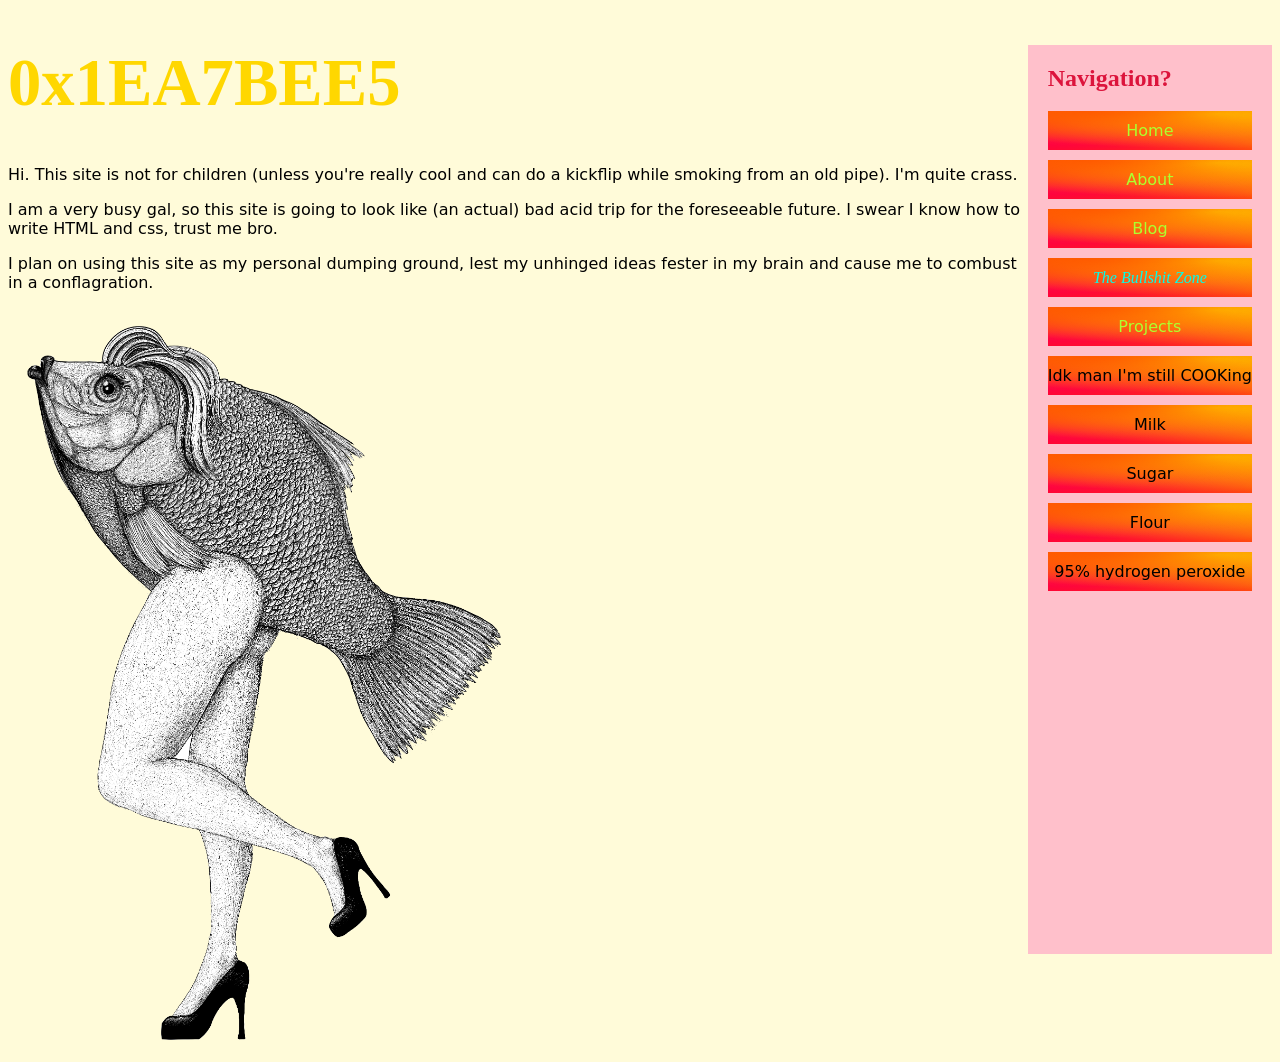
==== index.html @ 68ba456c "update for 10_4_2026" ====
<!DOCTYPE html>
<html>
  <head>
    <meta charset="UTF-8">
    <meta name="viewport" content="width=device-width, initial-scale=1.0">
    <title>The Bee Eating Cafe</title>
    <link href="/css/style.css" rel="stylesheet" type="text/css" media="all">
  </head>
  <body>
    <nav class="navbar">
      <h1 id="navhead">Navigation?</h1>
      <ul>
        <li><a href="/index.html">Home</a> </li>
        <li><a href="/about.html">About</a> </li>
        <li><a href="/blog.html">Blog</a> </li>
        <li class="bullshit_nav"><a href="/bullshit_home.html">The Bullshit Zone</a> </li>
        <li><a href="/projects_home.html">Projects</a> </li>
        <li>Idk man I'm still COOKing</li>
        <li>Milk</li>
        <li>Sugar</li>
        <li>Flour</li>
        <li>95% hydrogen peroxide</li>
      </ul>
    </nav>
    <div class="sitetitle" >
      <h1 class="sitetitle">0x1EA7BEE5</h1>
    </div>
    <p>
      Hi. This site is not for children (unless you're really cool and can do a kickflip while smoking from an old pipe). I'm quite crass.
    </p>
    <p>I am a very busy gal, so this site is going to look like (an actual) bad acid trip for the foreseeable future. I swear I know how to write HTML and css, trust me bro.</p>    
    <p>I plan on using this site as my personal dumping ground, lest my unhinged ideas fester in my brain and cause me to combust in a conflagration. </p>
    
    <img src="/media/hotfish.png" style="width:500px">
  </body>
</html>
---- css/style.css ----
/* CSS is how you can add style to your website, such as colors, fonts, and positioning of your
   HTML content. To learn how to do something, just try searching Google for questions like
   "how to change link color." */


/***********************************************************
              Website layout / organizational css
************************************************************/
body {
  background-color: #fffbd9;
  color: black;
  font-family: system-ui;
  height: 100%
}

.scrolling-textbox {
  text-align: left;
  overflow-y: scroll;
}

/*** Beeg title - to be replaced with something cool****/
.sitetitle h1{
  color:gold;
  font-family: fantasy;
  font-size:50pt

}
.sitetitle div{
  background-color: lavender;
  text-align: center;
  width:100%;
  float:left
}

/** Navbar **/
#navhead{
  color:crimson;
  font-family: 'Times New Roman';
  padding-left: 20px;
}

.navbar {
  text-align: left;
  overflow-y: scroll;
  background-color: pink;
  color: black;
  float: right;
  height: 101vh;
}
.navbar ul {
  list-style-type: none;
  padding-left: 20px;
  padding-right: 20px;

}
.navbar li {
  padding-top: 10px;
  text-align: center;
  padding-bottom: 10px;
  margin-top: 10px;
  margin-bottom: 10px;
  /*background-color: rgb(255, 158, 67);*/
  background:
    radial-gradient(113% 91% at 17% -2%, #FF5A00FF 1%, #FF000000 99%),
    radial-gradient(142% 91% at 83% 7%, #FFDB00FF 1%, #FF000000 99%),
    radial-gradient(142% 91% at -6% 74%, #FF0049FF 1%, #FF000000 99%),
    radial-gradient(142% 91% at 111% 84%, #FF7000FF 0%, #FF0000FF 100%);
}
.navbar a {
  color: greenyellow;
  text-decoration: none;
  font-weight: 500;
}
.navbar a:hover {
  color: rgb(78, 47, 255);
  text-decoration: none;
  font-weight:900;
}

/***Bullshitzone navlink*/
.bullshit_nav a{
  font-family: 'Brush Script MT';
  font-style: italic;
  color:rgb(0, 255, 234);
}
/***********************************************************
              Functional
************************************************************/
#BlogIframe{
  width: 25%;
  border: solid gray;
  float: left
}

/***********************************************************
                        Stylistic
************************************************************/

/*-------blog---------*/
#BlogTerminal{
  --s: 7px; /* control the size*/
  --c1: #3E286D;
  --c2: #261F6B;
  --_g: var(--c1) 0 25%,#0000 0 75%;
  background:
   repeating-conic-gradient(at 75% 75%,var(--_g)),
   repeating-conic-gradient(at 25% 25%,var(--_g)),
   var(--c2); 
  background-size: var(--s) var(--s); 
  color: white;
  width:15%;
  padding:1%;
  border: 5px solid gray;
  float: left;
  min-width: 250;
  font-family: monospace
}

#BlogTerminal a:link,
#BlogTerminal a:visited,
#BlogTerminal a:hover{
  color: white;
}

/*--- IFrame containing blog content ---*/
#BlogPage {
  float: left;
  border: 5px solid gray;
  padding: 1%;
  margin-left: 1%;
  margin-right: 1%;
  height: 600px;
  width: 50%
}


/*-------misc---------*/
.tree {
  --spacing: 1.5rem;
  --radius: 10px
}
.tree li {
  display: block;
  position: relative;
  padding-left: calc(2 * var(--spacing) - var(--radius) - 2px);
}
.tree ul {
  margin-left: calc(var(--radius) - var(--spacing));
  padding-left: 0;
}
.tree ul li{
  border-left: 2px solid white;
}
.tree ul li:last-child{
  border-color: transparent;
}
.tree ul  li::before{
  content: '';
  display: block;
  position: absolute;
  top: calc(var(--spacing) / -2);
  left: -2px;
  width: calc(var(--spacing) + 2px);
  height: calc(var(--spacing) + 1px);
  border: solid white;
  border-width: 0 0 2px 2px;
}



/***********************************************************
                        VFX
************************************************************/
.jiggle-scroller{
  overflow-y: scroll;
}


.physics-item{
  color:black;
}

#testtest{
  color:black
}

#test {
  background-color: cyan;
  width: 100px;
  height: 200px;
}
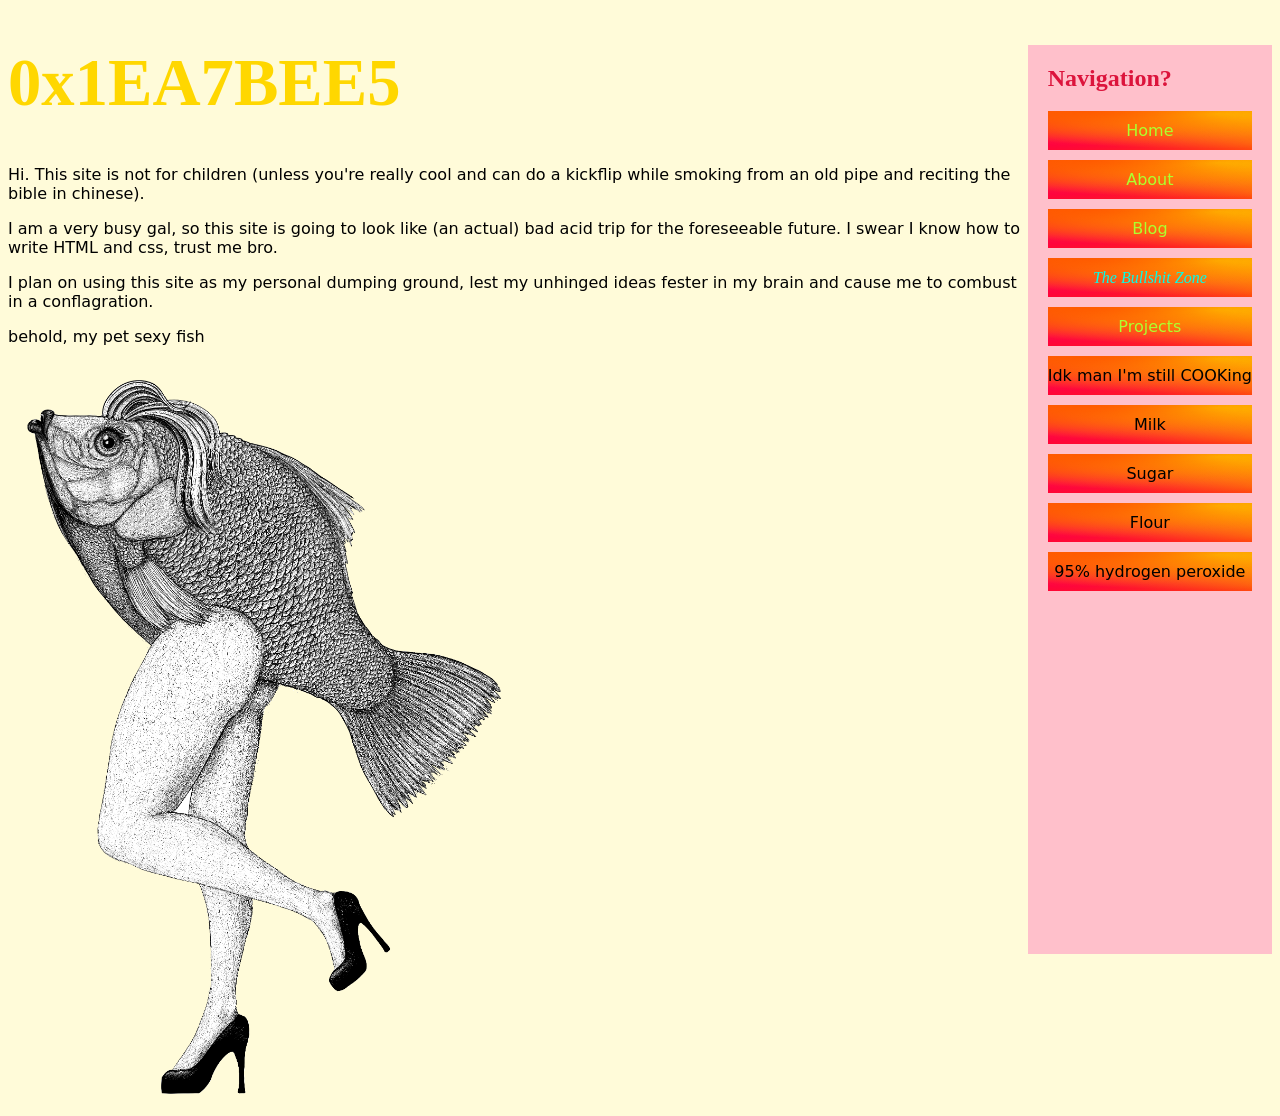
==== commit 293a0e54: "minor tweaks" ====
--- a/index.html
+++ b/index.html
@@ -26,11 +26,11 @@
       <h1 class="sitetitle">0x1EA7BEE5</h1>
     </div>
     <p>
-      Hi. This site is not for children (unless you're really cool and can do a kickflip while smoking from an old pipe). I'm quite crass.
+      Hi. This site is not for children (unless you're really cool and can do a kickflip while smoking from an old pipe and reciting the bible in chinese).
     </p>
     <p>I am a very busy gal, so this site is going to look like (an actual) bad acid trip for the foreseeable future. I swear I know how to write HTML and css, trust me bro.</p>    
     <p>I plan on using this site as my personal dumping ground, lest my unhinged ideas fester in my brain and cause me to combust in a conflagration. </p>
-    
+    <p>behold, my pet sexy fish</p>
     <img src="/media/hotfish.png" style="width:500px">
   </body>
 </html>
